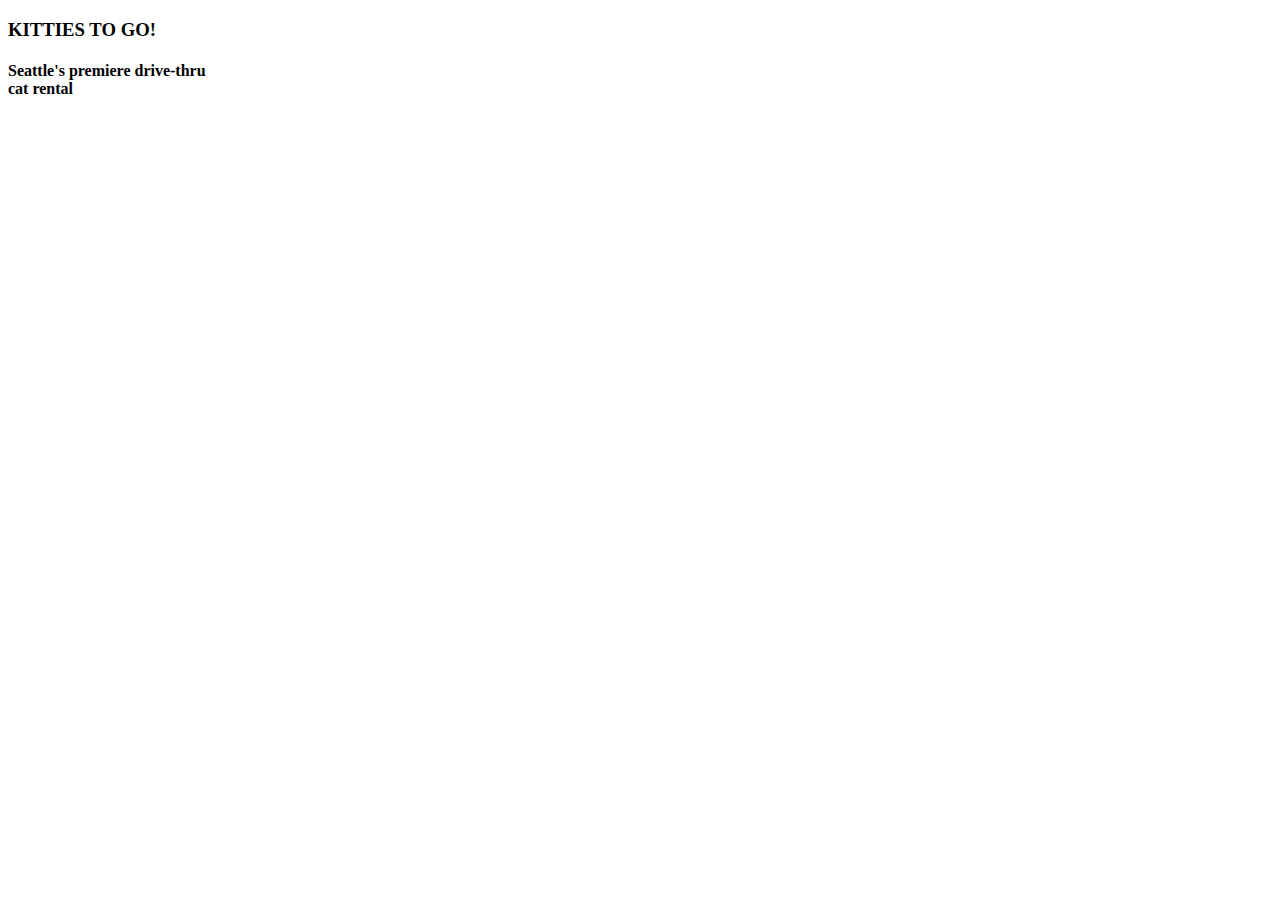
==== index.html @ f19c24ac "Initial code and first section" ====
<!DOCTYPE html>
<html lang="en">
  <head>
    <meta charset="UTF-8" />
    <meta http-equiv="X-UA-Compatible" content="IE=edge" />
    <meta name="viewport" content="width=device-width, initial-scale=1.0" />
    <link rel="stylesheet" type="text/css" href="css/styles.css" />
    <title>Document</title>
  </head>
  <body>
    <section>
      <h3>KITTIES TO GO!</h3>
      <h4>Seattle's premiere drive-thru<br />cat rental</h4>
    </section>

    <section></section>
    <section></section>
    <section></section>
  </body>
</html>
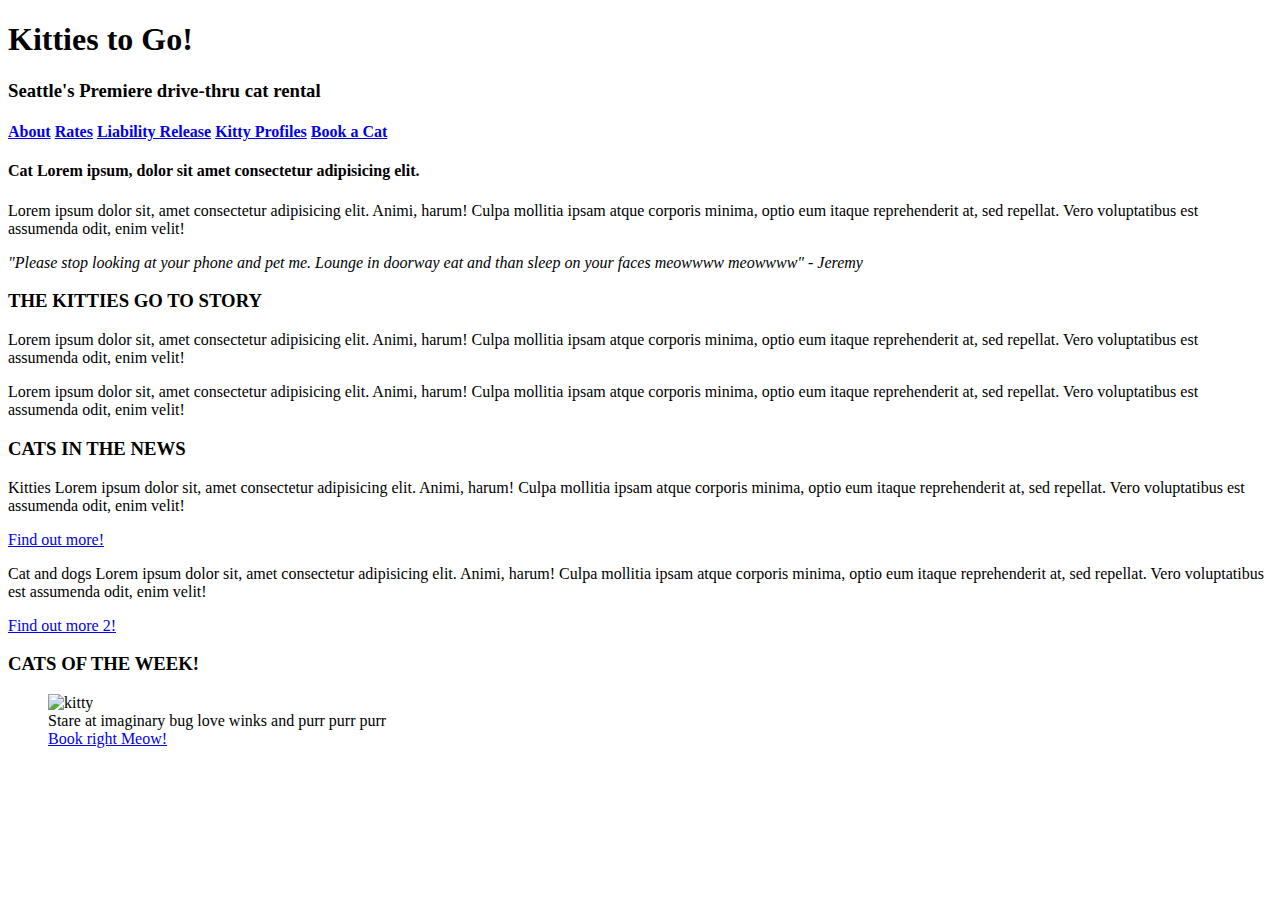
==== commit a19fbacb: "Main Website skeleton" ====
--- a/index.html
+++ b/index.html
@@ -1,20 +1,113 @@
 <!DOCTYPE html>
 <html lang="en">
-  <head>
-    <meta charset="UTF-8" />
-    <meta http-equiv="X-UA-Compatible" content="IE=edge" />
-    <meta name="viewport" content="width=device-width, initial-scale=1.0" />
-    <link rel="stylesheet" type="text/css" href="css/styles.css" />
-    <title>Document</title>
-  </head>
-  <body>
+
+<head>
+  <meta charset="UTF-8" />
+  <meta http-equiv="X-UA-Compatible" content="IE=edge" />
+  <meta name="viewport" content="width=device-width, initial-scale=1.0" />
+  <link rel="stylesheet" type="text/css" href="css/styles.css" />
+  <title>Document</title>
+</head>
+
+<body>
+  <header>
+    <h1 class="title">Kitties to Go!</h1>
+    <h3 class="title">Seattle's Premiere drive-thru cat rental</h3>
+
+    <nav class="links">
+      <h4>
+        <a href="about.html">About</a>
+        <a href="rates.html">Rates</a>
+        <a href="liability.html">Liability Release</a>
+        <a href="profiles.html">Kitty Profiles</a>
+        <a href="book.html">Book a Cat</a>
+      </h4>
+    </nav>
+  </header>
+
+
+  <main>
     <section>
-      <h3>KITTIES TO GO!</h3>
-      <h4>Seattle's premiere drive-thru<br />cat rental</h4>
+
+      <h4 class="pseudotitle">
+        Cat Lorem ipsum, dolor sit amet consectetur adipisicing elit. 
+      </h4>
+
+      <p class="info">
+        Lorem ipsum dolor sit, amet consectetur adipisicing elit. Animi, harum!
+        Culpa mollitia ipsam atque corporis minima, optio eum itaque
+        reprehenderit at, sed repellat. Vero voluptatibus est assumenda odit,
+        enim velit!
+      </p>
+
+      <p class="quote"></p><i>"Please stop looking at your phone and pet me. Lounge in doorway eat and than sleep on
+        your
+        faces meowwww meowwww" - Jeremy</i></p>
     </section>
 
-    <section></section>
-    <section></section>
-    <section></section>
-  </body>
-</html>
+    <section>
+      <h3 class="title">
+        THE KITTIES GO TO STORY</h4>
+
+        <p class="info">
+          Lorem ipsum dolor sit, amet consectetur adipisicing elit. Animi, harum!
+          Culpa mollitia ipsam atque corporis minima, optio eum itaque
+          reprehenderit at, sed repellat. Vero voluptatibus est assumenda odit,
+          enim velit!
+        </p>
+
+        <p class="info">
+          Lorem ipsum dolor sit, amet consectetur adipisicing elit. Animi, harum!
+          Culpa mollitia ipsam atque corporis minima, optio eum itaque
+          reprehenderit at, sed repellat. Vero voluptatibus est assumenda odit,
+          enim velit!
+        </p>
+    </section>
+
+
+  </main>
+
+
+  <aside>
+    <section>
+      <h3 class="title">
+        CATS IN THE NEWS </h3>
+
+      <p class="info">
+        Kitties Lorem ipsum dolor sit, amet consectetur adipisicing elit. Animi, harum!
+        Culpa mollitia ipsam atque corporis minima, optio eum itaque
+        reprehenderit at, sed repellat. Vero voluptatibus est assumenda odit,
+        enim velit!
+      </p>
+      <a href="more.html">Find out more!</a>
+
+      <p class="info">
+        Cat and dogs Lorem ipsum dolor sit, amet consectetur adipisicing elit. Animi, harum!
+        Culpa mollitia ipsam atque corporis minima, optio eum itaque
+        reprehenderit at, sed repellat. Vero voluptatibus est assumenda odit,
+        enim velit!
+      </p>
+      <a href="more2.html">Find out more 2!</a>
+    </section>
+
+
+    <section>
+      <h3 class="title">
+        CATS OF THE WEEK! </h3>
+
+      <figure>
+        <img src="cat1.jpg" alt="kitty">
+        <figcaption>Stare at imaginary bug love winks and purr purr purr</figcaption>
+        <a href="book.html">Book right Meow!</a>
+      </figure>
+    </section>
+
+  </aside>
+
+
+
+
+  <footer></footer>
+</body>
+
+</html>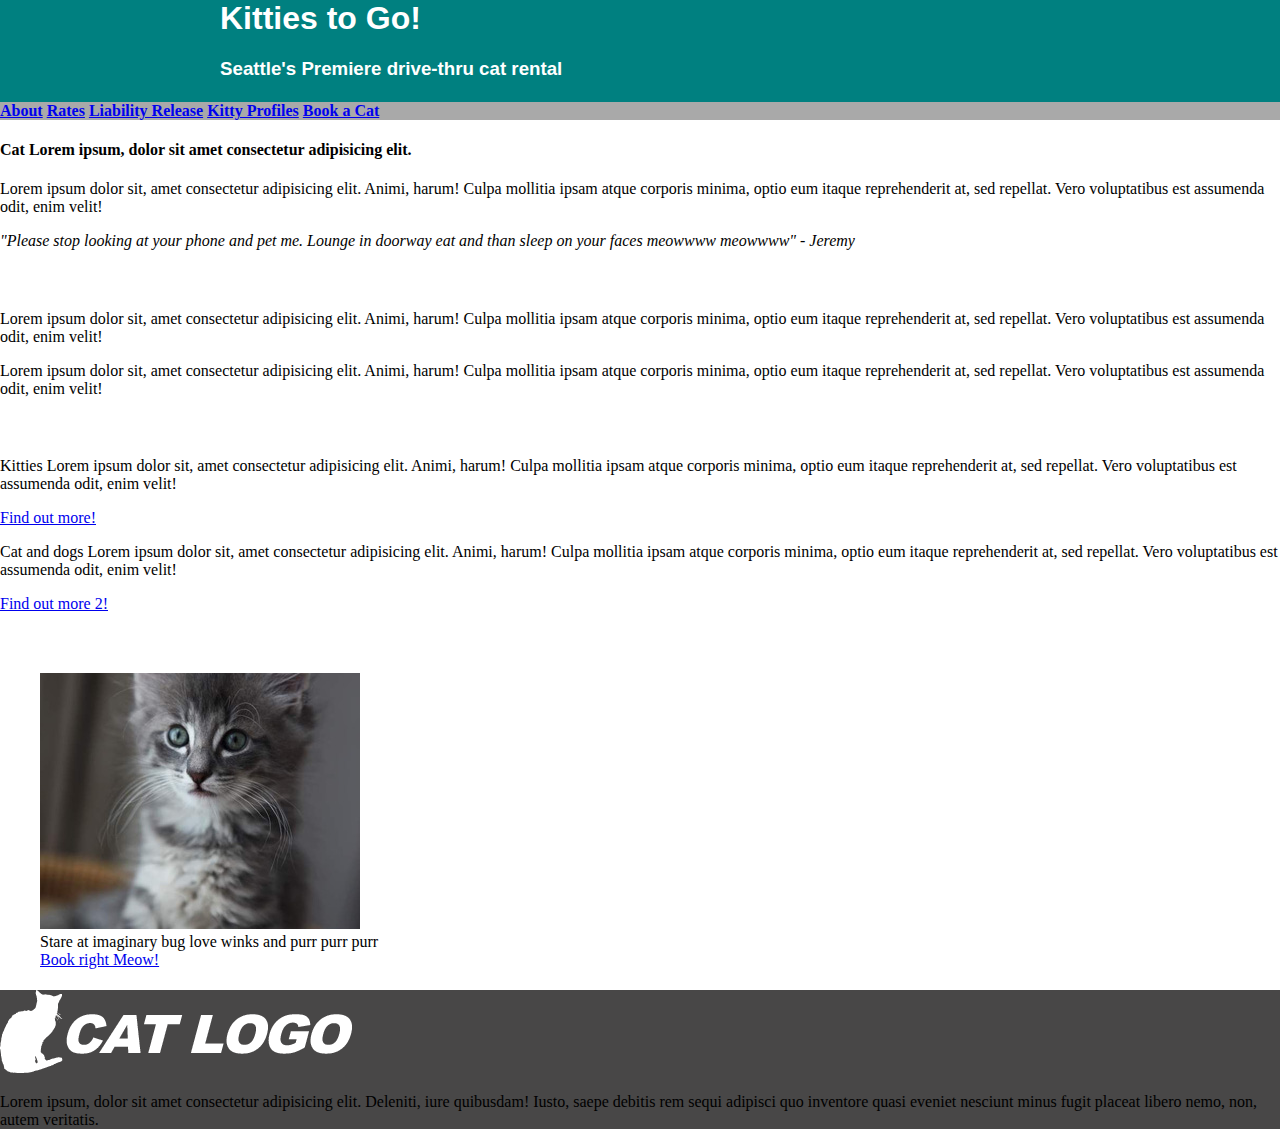
==== commit 5ceabda3: "Css changes" ====
--- a/index.html
+++ b/index.html
@@ -96,18 +96,22 @@
         CATS OF THE WEEK! </h3>
 
       <figure>
-        <img src="cat1.jpg" alt="kitty">
+        <img src="img/lesson04-mock3-sidebar-cat.jpeg" alt="kitty">
         <figcaption>Stare at imaginary bug love winks and purr purr purr</figcaption>
         <a href="book.html">Book right Meow!</a>
       </figure>
     </section>
 
   </aside>
+<H1></H1>
 
 
 
+  <footer>
+<img src="img/lesson04-mock5-cat-logo.png"alt="cat-logo">
+<p>Lorem ipsum, dolor sit amet consectetur adipisicing elit. Deleniti, iure quibusdam! Iusto, saepe debitis rem sequi adipisci quo inventore quasi eveniet nesciunt minus fugit placeat libero nemo, non, autem veritatis.</p>
 
-  <footer></footer>
+  </footer>
 </body>
 
 </html>--- a/css/styles.css
+++ b/css/styles.css
@@ -0,0 +1,27 @@
+body {
+  background-color: white;
+  padding: 0%;
+  margin: 0%;
+}
+header {
+  background-color: teal;
+}
+
+header .title {
+  margin-top: 0%;
+  margin-left: 220px;
+  margin-right: 220px;
+  width: 980px;
+}
+
+.title {
+  font-family: "Gill Sans", "Gill Sans MT", Calibri, "Trebuchet MS", sans-serif;
+  color: white;
+}
+.links {
+  background-color: darkgrey;
+}
+
+footer {
+  background-color: rgb(72, 71, 71);
+}
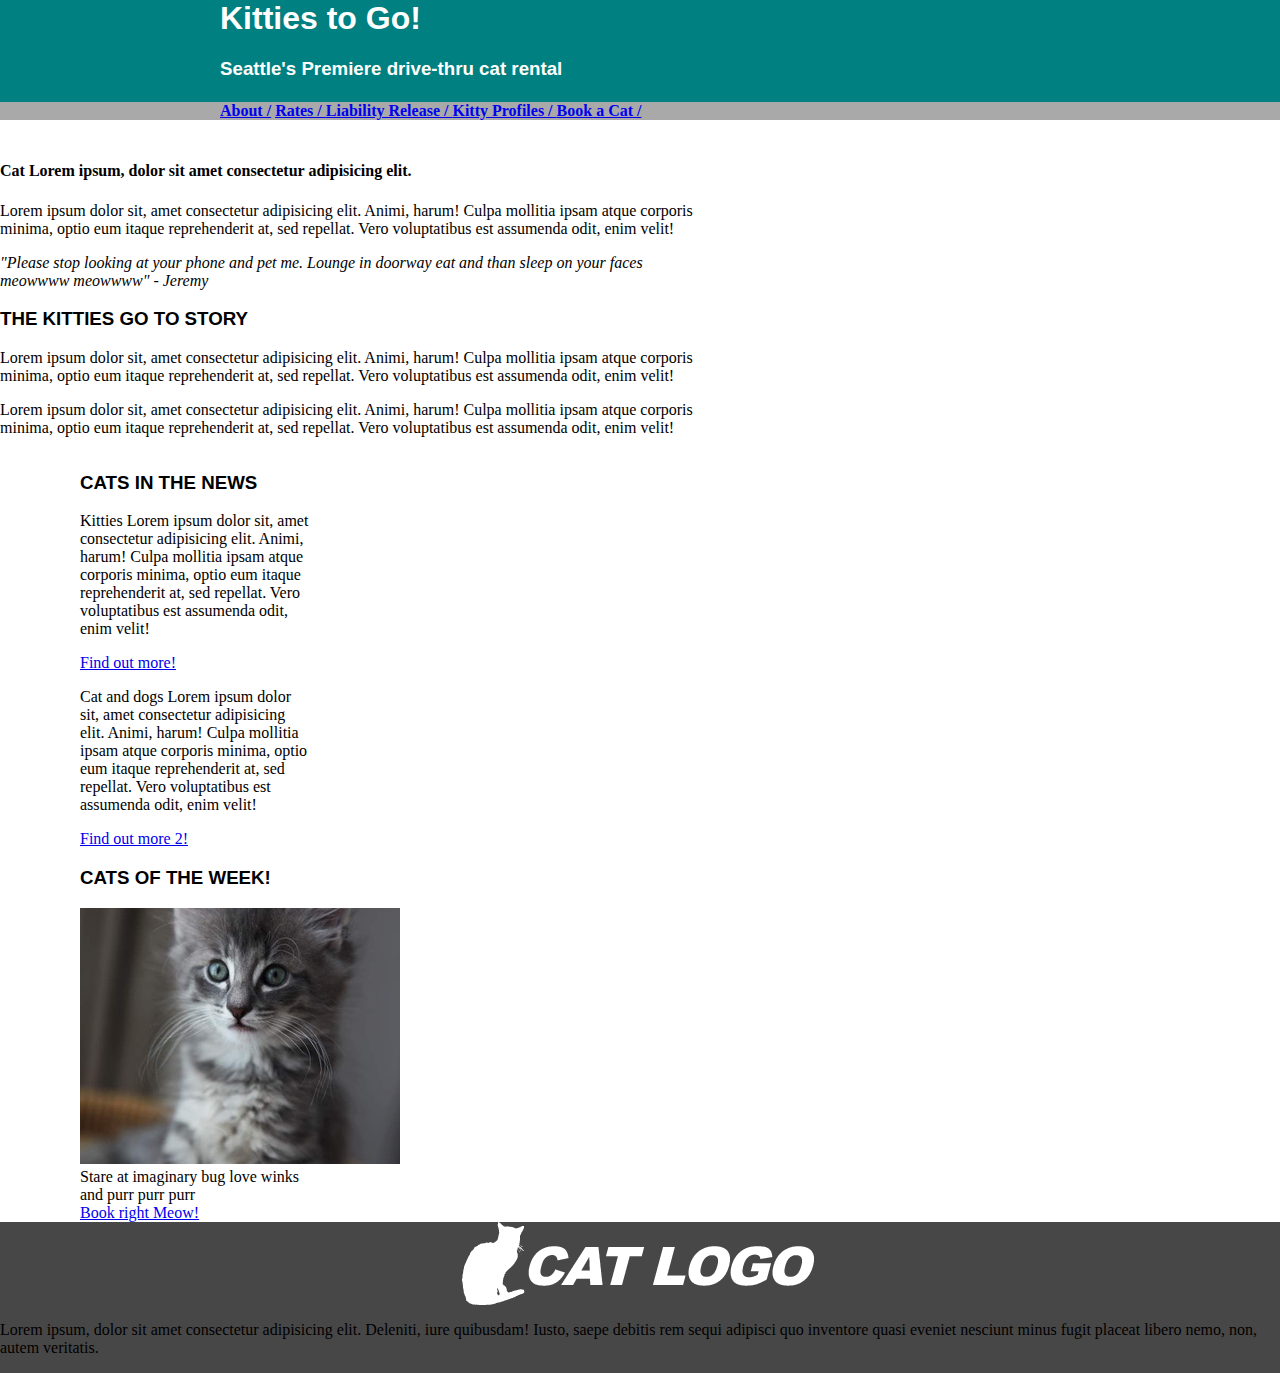
==== commit a03b3ee1: "Float elements" ====
--- a/index.html
+++ b/index.html
@@ -16,11 +16,11 @@
 
     <nav class="links">
       <h4>
-        <a href="about.html">About</a>
-        <a href="rates.html">Rates</a>
-        <a href="liability.html">Liability Release</a>
-        <a href="profiles.html">Kitty Profiles</a>
-        <a href="book.html">Book a Cat</a>
+        <a class= "about" href="about.html">About /</a>
+        <a href="rates.html">Rates / </a>
+        <a href="liability.html">Liability Release / </a>
+        <a href="profiles.html">Kitty Profiles / </a>
+        <a href="book.html">Book a Cat / </a>
       </h4>
     </nav>
   </header>
@@ -46,8 +46,8 @@
     </section>
 
     <section>
-      <h3 class="title">
-        THE KITTIES GO TO STORY</h4>
+      <h3 class="titles">
+        THE KITTIES GO TO STORY</h3>
 
         <p class="info">
           Lorem ipsum dolor sit, amet consectetur adipisicing elit. Animi, harum!
@@ -70,7 +70,7 @@
 
   <aside>
     <section>
-      <h3 class="title">
+      <h3 class="titles">
         CATS IN THE NEWS </h3>
 
       <p class="info">
@@ -92,7 +92,7 @@
 
 
     <section>
-      <h3 class="title">
+      <h3 class="titles">
         CATS OF THE WEEK! </h3>
 
       <figure>
--- a/css/styles.css
+++ b/css/styles.css
@@ -14,6 +14,10 @@
   width: 980px;
 }
 
+header .links .about {
+  margin-left: 220px;
+}
+
 .title {
   font-family: "Gill Sans", "Gill Sans MT", Calibri, "Trebuchet MS", sans-serif;
   color: white;
@@ -22,6 +26,39 @@
   background-color: darkgrey;
 }
 
+main {
+  margin-left: 220px;
+  width: 700px;
+  float: left;
+  display: block;
+  margin-left: auto;
+  margin-right: auto;
+}
+
+aside {
+  margin-left: 80px;
+  width: 233px;
+  float: left;
+  margin-right: 280px;
+}
+
+figure {
+  margin: 0%;
+}
+
+.titles {
+  font-family: "Gill Sans", "Gill Sans MT", Calibri, "Trebuchet MS", sans-serif;
+  color: black;
+}
+
 footer {
   background-color: rgb(72, 71, 71);
+  float: left;
+  width: 100%;
 }
+
+footer img {
+  display: block;
+  margin-left: auto;
+  margin-right: auto;
+}
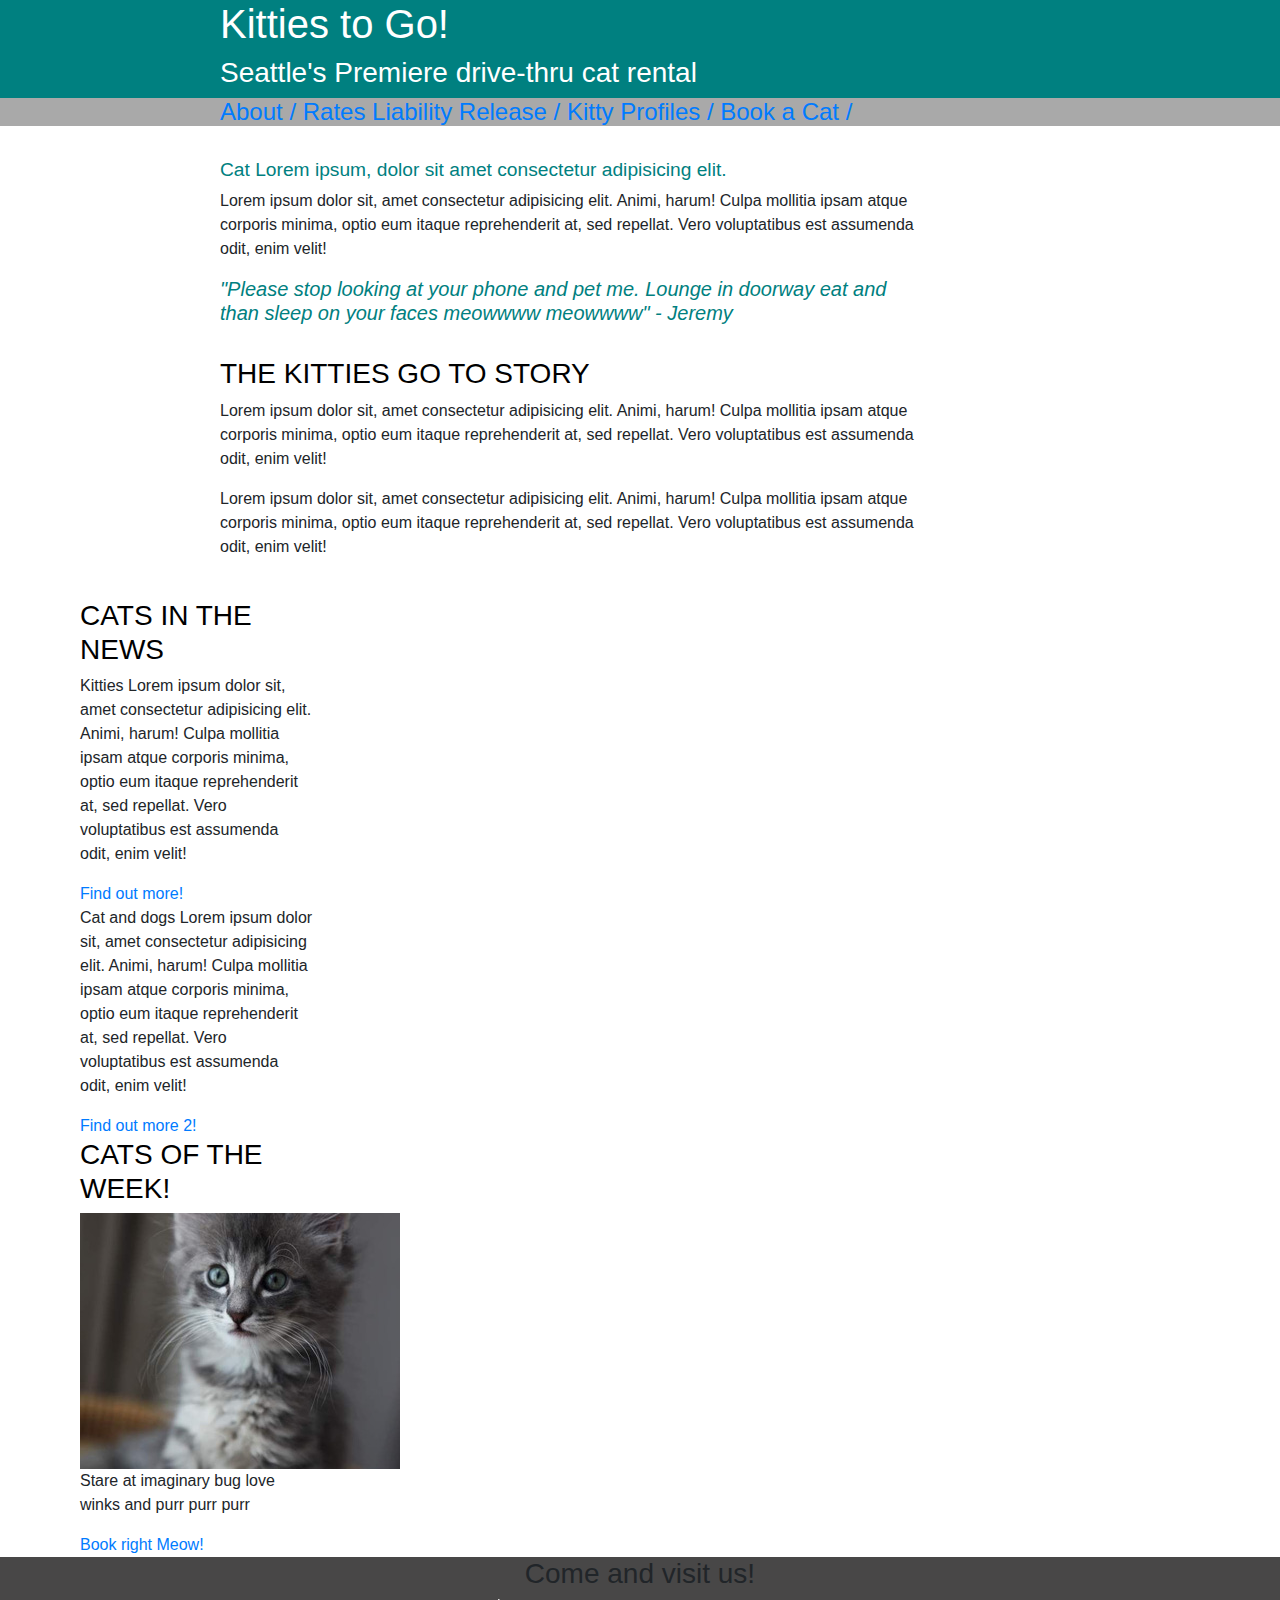
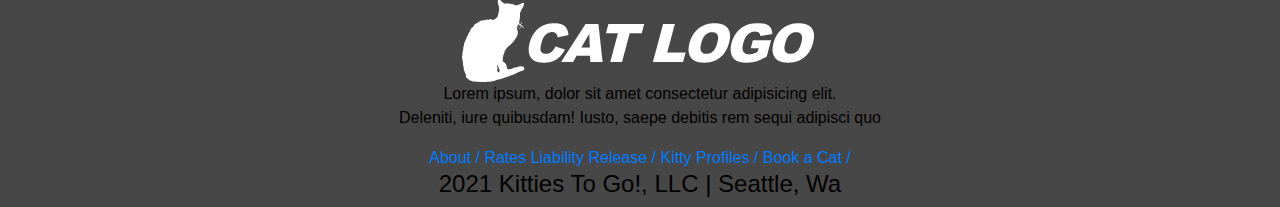
==== commit 705f810a: "Validator check" ====
--- a/index.html
+++ b/index.html
@@ -1,117 +1,136 @@
 <!DOCTYPE html>
-<html lang="en">
+<html lang="zxx">
+  <head>
+    <meta charset="UTF-8" />
+    <meta http-equiv="X-UA-Compatible" content="IE=edge" />
+    <meta name="viewport" content="width=device-width, initial-scale=1.0" />
+    <link rel="stylesheet" type="text/css" href="css/styles.css" />
+    <link
+      rel="stylesheet"
+      href="https://maxcdn.bootstrapcdn.com/bootstrap/4.0.0/css/bootstrap.min.css"
+      integrity="sha384-Gn5384xqQ1aoWXA+058RXPxPg6fy4IWvTNh0E263XmFcJlSAwiGgFAW/dAiS6JXm"
+      crossorigin="anonymous"
+    />
 
-<head>
-  <meta charset="UTF-8" />
-  <meta http-equiv="X-UA-Compatible" content="IE=edge" />
-  <meta name="viewport" content="width=device-width, initial-scale=1.0" />
-  <link rel="stylesheet" type="text/css" href="css/styles.css" />
-  <title>Document</title>
-</head>
+    <title>Kitties To Go!</title>
+  </head>
 
-<body>
-  <header>
-    <h1 class="title">Kitties to Go!</h1>
-    <h3 class="title">Seattle's Premiere drive-thru cat rental</h3>
+  <body>
+    <header>
+      <h1 class="title">Kitties to Go!</h1>
+      <h3 class="title">Seattle's Premiere drive-thru cat rental</h3>
 
-    <nav class="links">
-      <h4>
-        <a class= "about" href="about.html">About /</a>
-        <a href="rates.html">Rates / </a>
-        <a href="liability.html">Liability Release / </a>
-        <a href="profiles.html">Kitty Profiles / </a>
-        <a href="book.html">Book a Cat / </a>
-      </h4>
-    </nav>
-  </header>
+      <nav class="links-main">
+        <h4>
+          <a class="about" href="kitties.html">About /</a>
+          <a href="kitties.html">Rates </a>
+          <a href="kitties.html">Liability Release / </a>
+          <a href="kitties.html">Kitty Profiles / </a>
+          <a href="kitties.html">Book a Cat / </a>
+        </h4>
+      </nav>
+    </header>
 
+    <main>
+      <div class="w3-container">
+        <section>
+          <br />
+          <h4 class="titles-cat">
+            Cat Lorem ipsum, dolor sit amet consectetur adipisicing elit.
+          </h4>
 
-  <main>
-    <section>
+          <p class="info">
+            Lorem ipsum dolor sit, amet consectetur adipisicing elit. Animi,
+            harum! Culpa mollitia ipsam atque corporis minima, optio eum itaque
+            reprehenderit at, sed repellat. Vero voluptatibus est assumenda
+            odit, enim velit!
+          </p>
 
-      <h4 class="pseudotitle">
-        Cat Lorem ipsum, dolor sit amet consectetur adipisicing elit. 
-      </h4>
+          <h5 class="quote">
+            <i
+              >"Please stop looking at your phone and pet me. Lounge in doorway
+              eat and than sleep on your faces meowwww meowwww" - Jeremy</i
+            >
+          </h5>
+        </section>
+        <br />
+        <section>
+          <h3 class="titles">THE KITTIES GO TO STORY</h3>
 
-      <p class="info">
-        Lorem ipsum dolor sit, amet consectetur adipisicing elit. Animi, harum!
-        Culpa mollitia ipsam atque corporis minima, optio eum itaque
-        reprehenderit at, sed repellat. Vero voluptatibus est assumenda odit,
-        enim velit!
-      </p>
+          <p class="info">
+            Lorem ipsum dolor sit, amet consectetur adipisicing elit. Animi,
+            harum! Culpa mollitia ipsam atque corporis minima, optio eum itaque
+            reprehenderit at, sed repellat. Vero voluptatibus est assumenda
+            odit, enim velit!
+          </p>
 
-      <p class="quote"></p><i>"Please stop looking at your phone and pet me. Lounge in doorway eat and than sleep on
-        your
-        faces meowwww meowwww" - Jeremy</i></p>
-    </section>
+          <p class="info">
+            Lorem ipsum dolor sit, amet consectetur adipisicing elit. Animi,
+            harum! Culpa mollitia ipsam atque corporis minima, optio eum itaque
+            reprehenderit at, sed repellat. Vero voluptatibus est assumenda
+            odit, enim velit!
+          </p>
+        </section>
+      </div>
+    </main>
 
-    <section>
-      <h3 class="titles">
-        THE KITTIES GO TO STORY</h3>
+    <aside>
+      <section>
+        <br />
+        <h3 class="titles">CATS IN THE NEWS</h3>
 
         <p class="info">
-          Lorem ipsum dolor sit, amet consectetur adipisicing elit. Animi, harum!
-          Culpa mollitia ipsam atque corporis minima, optio eum itaque
-          reprehenderit at, sed repellat. Vero voluptatibus est assumenda odit,
-          enim velit!
+          Kitties Lorem ipsum dolor sit, amet consectetur adipisicing elit.
+          Animi, harum! Culpa mollitia ipsam atque corporis minima, optio eum
+          itaque reprehenderit at, sed repellat. Vero voluptatibus est assumenda
+          odit, enim velit!
         </p>
+        <a href="more.html">Find out more!</a>
 
         <p class="info">
-          Lorem ipsum dolor sit, amet consectetur adipisicing elit. Animi, harum!
-          Culpa mollitia ipsam atque corporis minima, optio eum itaque
-          reprehenderit at, sed repellat. Vero voluptatibus est assumenda odit,
-          enim velit!
+          Cat and dogs Lorem ipsum dolor sit, amet consectetur adipisicing elit.
+          Animi, harum! Culpa mollitia ipsam atque corporis minima, optio eum
+          itaque reprehenderit at, sed repellat. Vero voluptatibus est assumenda
+          odit, enim velit!
         </p>
-    </section>
+        <a href="more2.html">Find out more 2!</a>
+      </section>
 
+      <section>
+        <h3 class="titles">CATS OF THE WEEK!</h3>
 
-  </main>
+        <figure>
+          <img src="img/lesson04-mock3-sidebar-cat.jpeg" alt="kitty" />
+          <figcaption>
+            Stare at imaginary bug love winks and purr purr purr
+          </figcaption>
+        </figure>
+        <a href="book.html">Book right Meow!</a>
+      </section>
+    </aside>
 
-
-  <aside>
-    <section>
-      <h3 class="titles">
-        CATS IN THE NEWS </h3>
-
-      <p class="info">
-        Kitties Lorem ipsum dolor sit, amet consectetur adipisicing elit. Animi, harum!
-        Culpa mollitia ipsam atque corporis minima, optio eum itaque
-        reprehenderit at, sed repellat. Vero voluptatibus est assumenda odit,
-        enim velit!
-      </p>
-      <a href="more.html">Find out more!</a>
-
-      <p class="info">
-        Cat and dogs Lorem ipsum dolor sit, amet consectetur adipisicing elit. Animi, harum!
-        Culpa mollitia ipsam atque corporis minima, optio eum itaque
-        reprehenderit at, sed repellat. Vero voluptatibus est assumenda odit,
-        enim velit!
-      </p>
-      <a href="more2.html">Find out more 2!</a>
-    </section>
-
-
-    <section>
-      <h3 class="titles">
-        CATS OF THE WEEK! </h3>
-
-      <figure>
-        <img src="img/lesson04-mock3-sidebar-cat.jpeg" alt="kitty">
-        <figcaption>Stare at imaginary bug love winks and purr purr purr</figcaption>
-        <a href="book.html">Book right Meow!</a>
-      </figure>
-    </section>
-
-  </aside>
-<H1></H1>
-
-
-
-  <footer>
-<img src="img/lesson04-mock5-cat-logo.png"alt="cat-logo">
-<p>Lorem ipsum, dolor sit amet consectetur adipisicing elit. Deleniti, iure quibusdam! Iusto, saepe debitis rem sequi adipisci quo inventore quasi eveniet nesciunt minus fugit placeat libero nemo, non, autem veritatis.</p>
-
-  </footer>
-</body>
-
-</html>+    <footer>
+      <div class="footer-text">
+        <section>
+          <h3>Come and visit us!</h3>
+          <div class="titles">
+            <img src="img/lesson04-mock5-cat-logo.png" alt="cat-logo" />
+            <p>
+              Lorem ipsum, dolor sit amet consectetur adipisicing elit.
+              <br />Deleniti, iure quibusdam! Iusto, saepe debitis rem sequi
+              adipisci quo <br />
+            </p>
+            <nav class="links">
+              <a class="about" href="index.html">About /</a>
+              <a href="index.html">Rates </a>
+              <a href="index.html">Liability Release / </a>
+              <a href="index.html">Kitty Profiles / </a>
+              <a href="index.html">Book a Cat / </a>
+              <h4>2021 Kitties To Go!, LLC | Seattle, Wa</h4>
+            </nav>
+          </div>
+        </section>
+      </div>
+    </footer>
+  </body>
+</html>
--- a/css/styles.css
+++ b/css/styles.css
@@ -14,7 +14,7 @@
   width: 980px;
 }
 
-header .links .about {
+header .links-main h4 {
   margin-left: 220px;
 }
 
@@ -22,17 +22,22 @@
   font-family: "Gill Sans", "Gill Sans MT", Calibri, "Trebuchet MS", sans-serif;
   color: white;
 }
-.links {
+
+main .w3-container section h4 .titles {
+  font-family: "Gill Sans", "Gill Sans MT", Calibri, "Trebuchet MS", sans-serif;
+  color: teal;
+}
+
+.links-main {
   background-color: darkgrey;
 }
 
+div .w3-container {
+}
 main {
   margin-left: 220px;
   width: 700px;
   float: left;
-  display: block;
-  margin-left: auto;
-  margin-right: auto;
 }
 
 aside {
@@ -51,10 +56,25 @@
   color: black;
 }
 
+.titles-cat {
+  font-family: "Gill Sans", "Gill Sans MT", Calibri, "Trebuchet MS", sans-serif;
+  color: teal;
+  font-size: larger;
+}
+
+.quote {
+  font-family: "Gill Sans", "Gill Sans MT", Calibri, "Trebuchet MS", sans-serif;
+  color: teal;
+}
+
 footer {
   background-color: rgb(72, 71, 71);
   float: left;
   width: 100%;
+}
+
+footer .footer-text {
+  text-align: center;
 }
 
 footer img {
